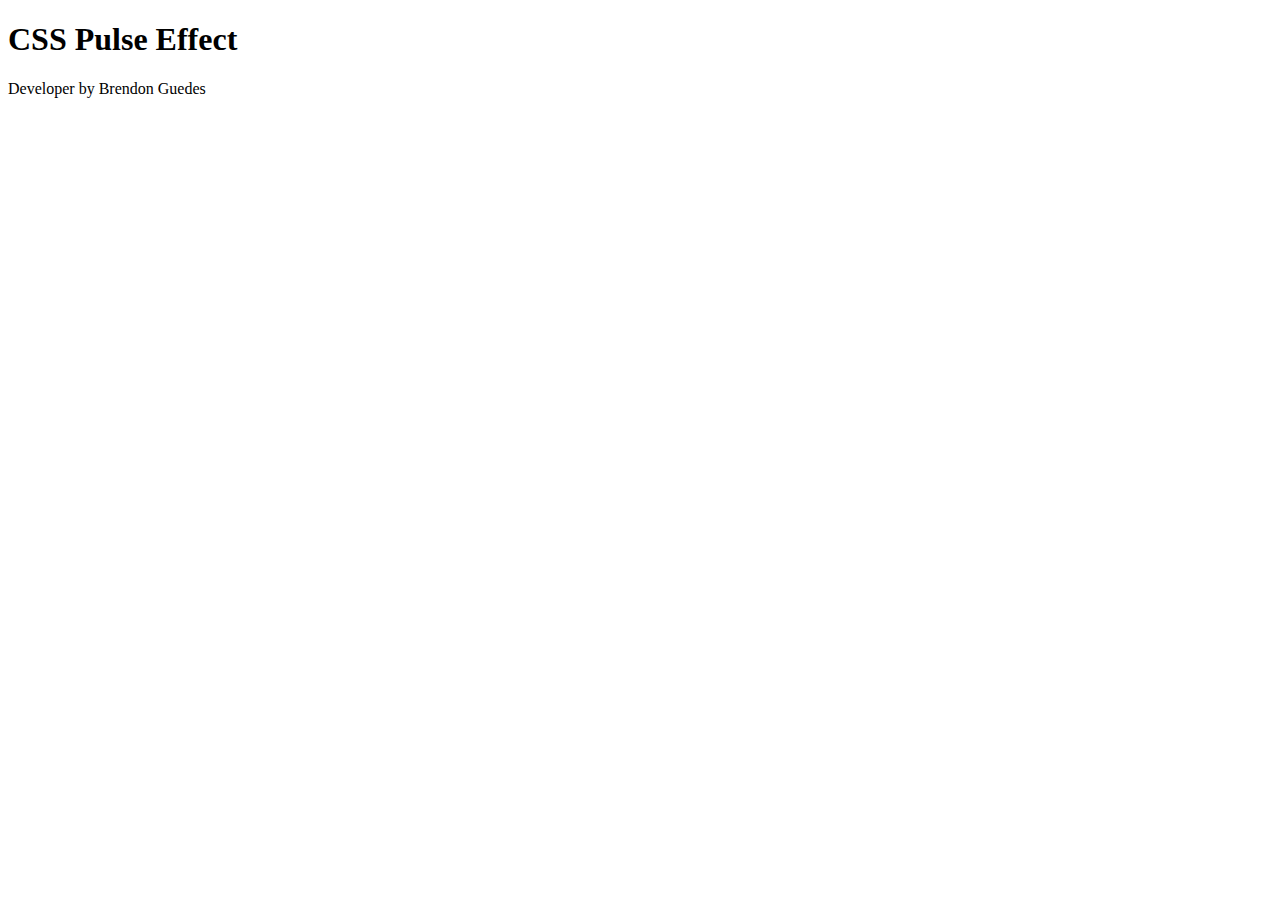
==== pulsing-alert/index.html @ ae2d1216 "concluse" ====
<!DOCTYPE html>
<html lang="en">
  <head>
    <meta charset="UTF-8" />
    <meta name="viewport" content="width=device-width, initial-scale=1.0" />
    <title>Document</title>
  </head>

  <body>
    <h1>CSS Pulse Effect</h1>

    <div class="blobs-container">
      <div class="blob white"></div>
      <div class="blob red"></div>
      <div class="blob orange"></div>
      <div class="blob yellow"></div>
      <div class="blob blue"></div>
      <div class="blob green"></div>
      <div class="blob purple"></div>
      <div class="blob"></div>
    </div>

    <footer>
      <p>Developer by Brendon Guedes</p>
    </footer>
  </body>
</html>
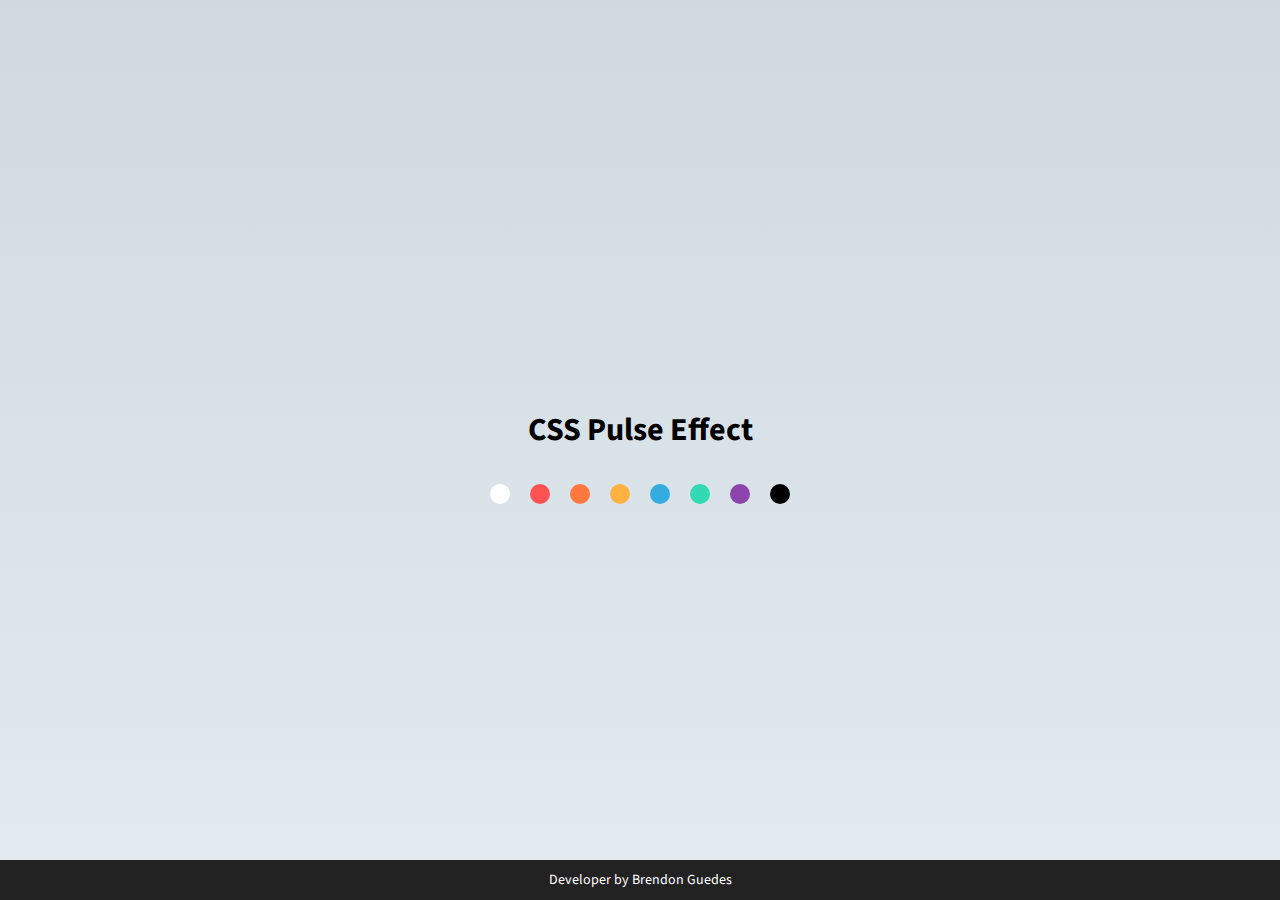
==== commit d2e374b6: "Update index.html" ====
--- a/pulsing-alert/index.html
+++ b/pulsing-alert/index.html
@@ -3,6 +3,7 @@
   <head>
     <meta charset="UTF-8" />
     <meta name="viewport" content="width=device-width, initial-scale=1.0" />
+     <link rel="stylesheet" href="styles.css">
     <title>Document</title>
   </head>
 
--- a/pulsing-alert/styles.css
+++ b/pulsing-alert/styles.css
@@ -0,0 +1,225 @@
+@import url('https://fonts.googleapis.com/css?family=Source+Sans+Pro');
+
+* {
+  box-sizing: border-box;
+}
+
+body {
+  background-image: linear-gradient(to bottom, #cfd9df 0%, #e2ebf0 100%);
+  font-family: 'Source Sans Pro', sans-serif;
+  margin: 0;
+  height: 100vh;
+  display: flex;
+  align-items: center;
+  justify-content: center;
+  flex-direction: column;
+}
+
+.blobs-container {
+  display: flex;
+}
+
+.blob {
+  background: black;
+  border-radius: 50%;
+  box-shadow: 0 0 0 0 rgba(0, 0, 0, 1);
+  margin: 10px;
+  height: 20px;
+  width: 20px;
+  transform: scale(1);
+  animation: pulse-black 2s infinite;
+}
+
+@keyframes pulse-black {
+  0% {
+    transform: scale(0.95);
+    box-shadow: 0 0 0 0 rgba(0, 0, 0, 0.7);
+  }
+
+  70% {
+    transform: scale(1);
+    box-shadow: 0 0 0 10px rgba(0, 0, 0, 0);
+  }
+
+  100% {
+    transform: scale(0.95);
+    box-shadow: 0 0 0 0 rgba(0, 0, 0, 0);
+  }
+}
+
+.blob.white {
+  background: white;
+  box-shadow: 0 0 0 0 rgba(255, 255, 255, 1);
+  animation: pulse-white 2s infinite;
+}
+
+@keyframes pulse-white {
+  0% {
+    transform: scale(0.95);
+    box-shadow: 0 0 0 0 rgba(255, 255, 255, 0.7);
+  }
+
+  70% {
+    transform: scale(1);
+    box-shadow: 0 0 0 10px rgba(255, 255, 255, 0);
+  }
+
+  100% {
+    transform: scale(0.95);
+    box-shadow: 0 0 0 0 rgba(255, 255, 255, 0);
+  }
+}
+
+.blob.red {
+  background: rgba(255, 82, 82, 1);
+  box-shadow: 0 0 0 0 rgba(255, 82, 82, 1);
+  animation: pulse-red 2s infinite;
+}
+
+@keyframes pulse-red {
+  0% {
+    transform: scale(0.95);
+    box-shadow: 0 0 0 0 rgba(255, 82, 82, 0.7);
+  }
+
+  70% {
+    transform: scale(1);
+    box-shadow: 0 0 0 10px rgba(255, 82, 82, 0);
+  }
+
+  100% {
+    transform: scale(0.95);
+    box-shadow: 0 0 0 0 rgba(255, 82, 82, 0);
+  }
+}
+
+.blob.orange {
+  background: rgba(255, 121, 63, 1);
+  box-shadow: 0 0 0 0 rgba(255, 121, 63, 1);
+  animation: pulse-orange 2s infinite;
+}
+
+@keyframes pulse-orange {
+  0% {
+    transform: scale(0.95);
+    box-shadow: 0 0 0 0 rgba(255, 121, 63, 0.7);
+  }
+
+  70% {
+    transform: scale(1);
+    box-shadow: 0 0 0 10px rgba(255, 121, 63, 0);
+  }
+
+  100% {
+    transform: scale(0.95);
+    box-shadow: 0 0 0 0 rgba(255, 121, 63, 0);
+  }
+}
+
+.blob.yellow {
+  background: rgba(255, 177, 66, 1);
+  box-shadow: 0 0 0 0 rgba(255, 177, 66, 1);
+  animation: pulse-yellow 2s infinite;
+}
+
+@keyframes pulse-yellow {
+  0% {
+    transform: scale(0.95);
+    box-shadow: 0 0 0 0 rgba(255, 177, 66, 0.7);
+  }
+
+  70% {
+    transform: scale(1);
+    box-shadow: 0 0 0 10px rgba(255, 177, 66, 0);
+  }
+
+  100% {
+    transform: scale(0.95);
+    box-shadow: 0 0 0 0 rgba(255, 177, 66, 0);
+  }
+}
+
+.blob.blue {
+  background: rgba(52, 172, 224, 1);
+  box-shadow: 0 0 0 0 rgba(52, 172, 224, 1);
+  animation: pulse-blue 2s infinite;
+}
+
+@keyframes pulse-blue {
+  0% {
+    transform: scale(0.95);
+    box-shadow: 0 0 0 0 rgba(52, 172, 224, 0.7);
+  }
+
+  70% {
+    transform: scale(1);
+    box-shadow: 0 0 0 10px rgba(52, 172, 224, 0);
+  }
+
+  100% {
+    transform: scale(0.95);
+    box-shadow: 0 0 0 0 rgba(52, 172, 224, 0);
+  }
+}
+
+.blob.green {
+  background: rgba(51, 217, 178, 1);
+  box-shadow: 0 0 0 0 rgba(51, 217, 178, 1);
+  animation: pulse-green 2s infinite;
+}
+
+@keyframes pulse-green {
+  0% {
+    transform: scale(0.95);
+    box-shadow: 0 0 0 0 rgba(51, 217, 178, 0.7);
+  }
+
+  70% {
+    transform: scale(1);
+    box-shadow: 0 0 0 10px rgba(51, 217, 178, 0);
+  }
+
+  100% {
+    transform: scale(0.95);
+    box-shadow: 0 0 0 0 rgba(51, 217, 178, 0);
+  }
+}
+
+.blob.purple {
+  background: rgba(142, 68, 173, 1);
+  box-shadow: 0 0 0 0 rgba(142, 68, 173, 1);
+  animation: pulse-purple 2s infinite;
+}
+
+@keyframes pulse-purple {
+  0% {
+    transform: scale(0.95);
+    box-shadow: 0 0 0 0 rgba(142, 68, 173, 0.7);
+  }
+
+  70% {
+    transform: scale(1);
+    box-shadow: 0 0 0 10px rgba(142, 68, 173, 0);
+  }
+
+  100% {
+    transform: scale(0.95);
+    box-shadow: 0 0 0 0 rgba(142, 68, 173, 0);
+  }
+}
+
+footer {
+  background-color: #222;
+  color: #fff;
+  font-size: 14px;
+  bottom: 0;
+  position: fixed;
+  left: 0;
+  right: 0;
+  text-align: center;
+  z-index: 999;
+}
+
+footer p {
+  margin: 10px 0;
+}